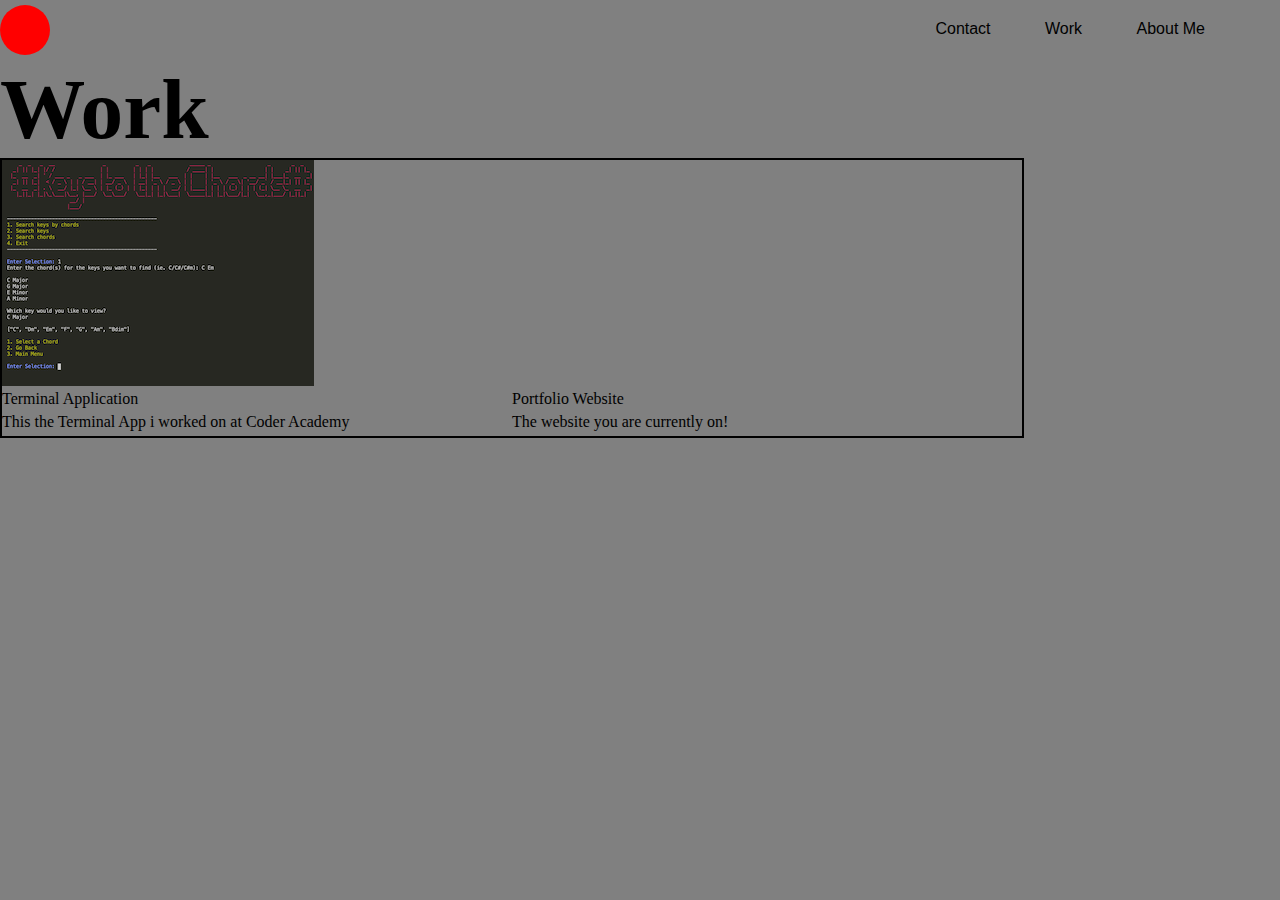
==== work/index.html @ 411ccba2 "work files" ====
<!DOCTYPE html>
<html>
  <head>
    <title>Tom Dunstan | Work</title>
    <meta name="viewport" content="width=device-width, initial-scale=1.0" />
    <link rel="stylesheet" href="style.css" />
  </head>
<body>
<div class="container">

  <header>
    <nav>
      <div class="circle"></div>
      <div class="links">
        <a href="#contact">Contact</a>
        <a href="#works">Work</a>
        <a href="#about-me" class="port">About Me</a>
        
      </div>
    </nav>
    <div class="heading">
      <h1>Work</h1>
    </div>
  </header>
  

  <section class="main-view">
    <div class="image1"><img src="app_scrnshot_1.png"></div>
    <div class="image1-heading">Terminal Application</div>
    <div class="image1-text">This the Terminal App i worked on at Coder Academy</div>
    <div class="image2"></div>
    <div class="image2-heading">Portfolio Website</div>
    <div class="image2-text">The website you are currently on!</div>
    
  </section>
  
</div>


</body>
</html>
---- work/style.css ----
* {
	margin: 0;
	padding: 0;
	box-sizing: border-box;
}

body {
  background-color: grey;
}

.container {
  background-color: grey;
  
  height: 100vh;
  width: 100vw;
}

/* .main-view {
  
} */

.heading {
  padding-top: 60px;
  font-size: 32pt;
}

nav {
  font-family: Arial, Helvetica, sans-serif;
  color: black;
  background-color: grey;

  display: flex;
  flex-direction: row;
  justify-content: space-between;
  padding: 5px 0px;
  position: fixed;
  height: 60px;
  width: 100vw;
  top: 0;
}

a {
  text-decoration: none;
  color: black;
  padding: 0px 25px;
  
}

a:hover {
  color: yellow;
}

.port {
  padding-right: 75px;
}

.circle {
  background-color: red;
  height: 50px;
  width: 50px;
  display: inline-block;
  border-radius: 50%;
  align-self: flex-start;
}

.links {
  padding-top: 15px;
}

.main-view {
  width: 80%;
  display: grid;
  grid-template-columns: 1fr 1fr;
  grid-template-rows: 10fr 1fr 1fr;
  border: 2px solid black;
}

.image1 {
  grid-column: 1 / 2;
  grid-row: 1 / 2;
  background-repeat: no-repeat;
  
}

.image1 > img {
  max-width: 100%;
  height: auto;
}

.image1-heading {
  grid-column: 1 / 2;
  grid-row: 2 / 3;
}

.image1-text {
  grid-column: 1 / 2;
  grid-row: 3 / 4;
}
.image2 {
  grid-column: 2 / 3;
  grid-row: 1 / 2;
}

.image2-heading {
  grid-column: 2 / 3;
  grid-row: 2 / 3;
}

.image-text {
  grid-column: 2 / 3;
  grid-row: 3 / 4;
}
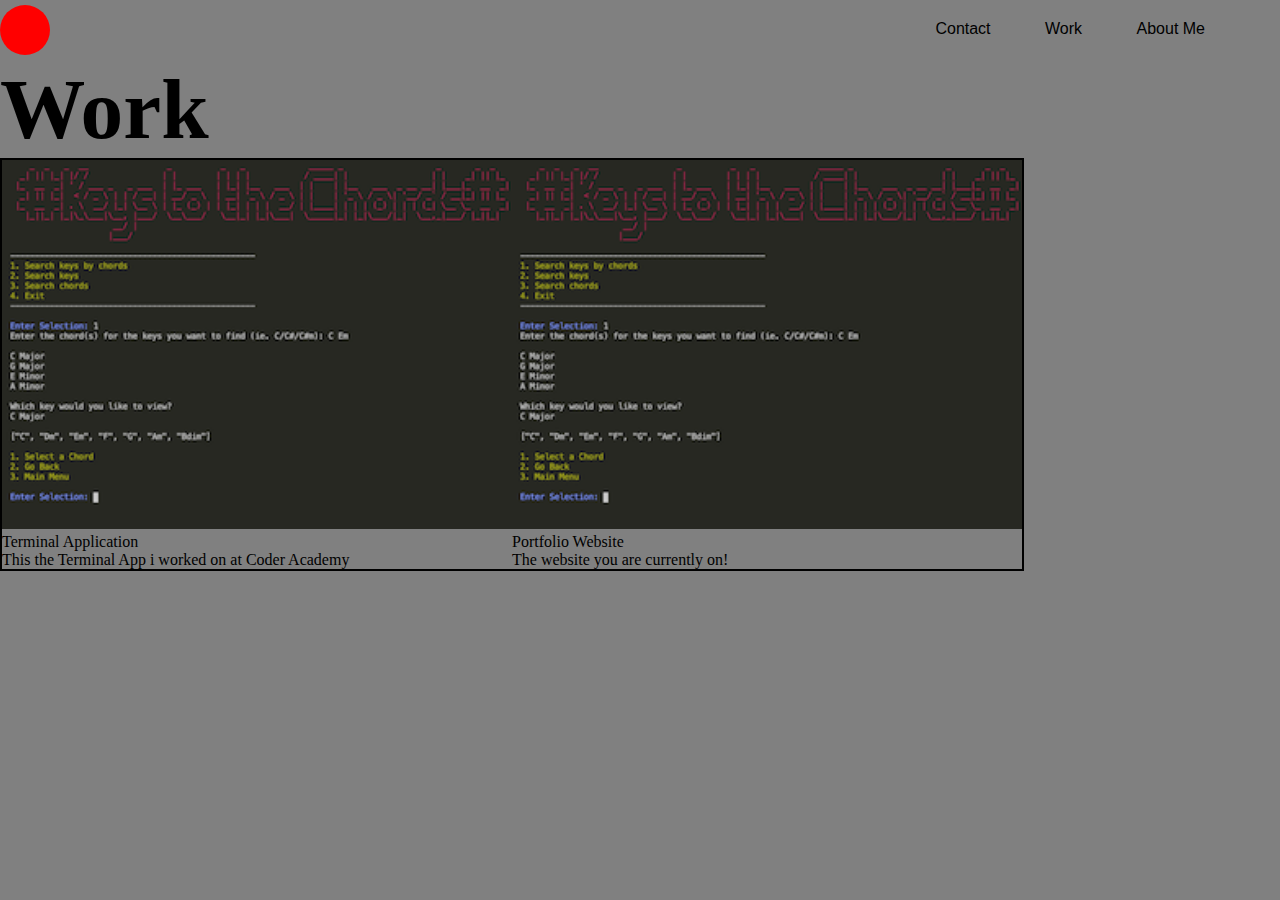
==== commit b7406b7b: "thought about responsiveness, adjusted image size" ====
--- a/work/index.html
+++ b/work/index.html
@@ -28,7 +28,7 @@
     <div class="image1"><img src="app_scrnshot_1.png"></div>
     <div class="image1-heading">Terminal Application</div>
     <div class="image1-text">This the Terminal App i worked on at Coder Academy</div>
-    <div class="image2"></div>
+    <div class="image2"><img src="app_scrnshot_1.png"></div>
     <div class="image2-heading">Portfolio Website</div>
     <div class="image2-text">The website you are currently on!</div>
     
--- a/work/style.css
+++ b/work/style.css
@@ -13,6 +13,10 @@
   
   height: 100vh;
   width: 100vw;
+}
+
+img {
+  width: 100%;
 }
 
 /* .main-view {
@@ -71,7 +75,7 @@
   width: 80%;
   display: grid;
   grid-template-columns: 1fr 1fr;
-  grid-template-rows: 10fr 1fr 1fr;
+  grid-template-rows: 1fr auto auto;
   border: 2px solid black;
 }
 
@@ -79,13 +83,12 @@
   grid-column: 1 / 2;
   grid-row: 1 / 2;
   background-repeat: no-repeat;
-  
 }
 
-.image1 > img {
+/* .image1 > img {
   max-width: 100%;
   height: auto;
-}
+} */
 
 .image1-heading {
   grid-column: 1 / 2;
@@ -96,6 +99,7 @@
   grid-column: 1 / 2;
   grid-row: 3 / 4;
 }
+
 .image2 {
   grid-column: 2 / 3;
   grid-row: 1 / 2;
@@ -109,4 +113,10 @@
 .image-text {
   grid-column: 2 / 3;
   grid-row: 3 / 4;
+}
+
+@media only screen and (max-width: 600px) {
+  .main-view {
+    display: block;
+  }
 }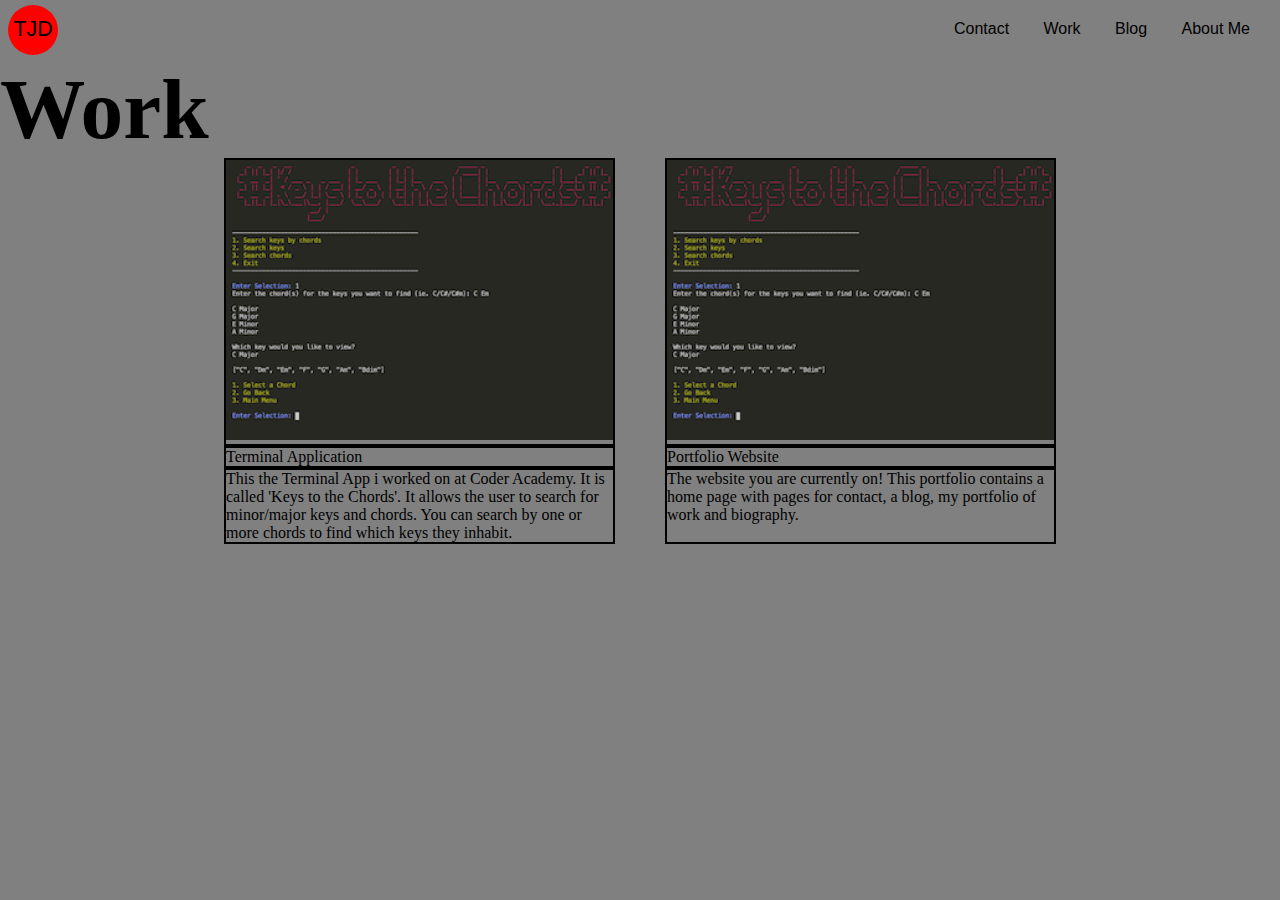
==== commit 174f1b37: "completed fuctionality/layout for work page" ====
--- a/work/index.html
+++ b/work/index.html
@@ -10,30 +10,33 @@
 
   <header>
     <nav>
-      <div class="circle"></div>
+      <div class="nav-logo">
+        <div class="nav-logo-text">TJD</div>
+      </div>
       <div class="links">
         <a href="#contact">Contact</a>
-        <a href="#works">Work</a>
+        <a href="#work">Work</a>
+        <a href="#blog">Blog</a>
         <a href="#about-me" class="port">About Me</a>
         
       </div>
     </nav>
-    <div class="heading">
+    <div class="nav-heading">
       <h1>Work</h1>
     </div>
   </header>
   
 
-  <section class="main-view">
-    <div class="image1"><img src="app_scrnshot_1.png"></div>
-    <div class="image1-heading">Terminal Application</div>
-    <div class="image1-text">This the Terminal App i worked on at Coder Academy</div>
-    <div class="image2"><img src="app_scrnshot_1.png"></div>
-    <div class="image2-heading">Portfolio Website</div>
-    <div class="image2-text">The website you are currently on!</div>
-    
-  </section>
-  
+  <div class="main-view">
+    <section class="grid-box">
+      <div class="image1"><img src="app_scrnshot_1.png"></div>
+      <div class="image1-heading">Terminal Application</div>
+      <div class="image1-text">This the Terminal App i worked on at Coder Academy. It is called 'Keys to the Chords'. It allows the user to search for minor/major keys and chords. You can search by one or more chords to find which keys they inhabit.</div>
+      <div class="image2"><img src="app_scrnshot_1.png"></div>
+      <div class="image2-heading">Portfolio Website</div>
+      <div class="image2-text">The website you are currently on! This portfolio contains a home page with pages for contact, a blog, my portfolio of work and biography.</div>
+    </section>
+  </div>
 </div>
 
 
--- a/work/style.css
+++ b/work/style.css
@@ -8,25 +8,7 @@
   background-color: grey;
 }
 
-.container {
-  background-color: grey;
-  
-  height: 100vh;
-  width: 100vw;
-}
-
-img {
-  width: 100%;
-}
-
-/* .main-view {
-  
-} */
-
-.heading {
-  padding-top: 60px;
-  font-size: 32pt;
-}
+/* Header elements */
 
 nav {
   font-family: Arial, Helvetica, sans-serif;
@@ -41,82 +23,123 @@
   height: 60px;
   width: 100vw;
   top: 0;
+  padding-left: .5em;
 }
 
-a {
+nav a {
   text-decoration: none;
   color: black;
-  padding: 0px 25px;
+  padding: 0px 15px;
   
 }
 
-a:hover {
+nav a:hover {
   color: yellow;
 }
 
-.port {
-  padding-right: 75px;
-}
-
-.circle {
+.nav-logo {
   background-color: red;
   height: 50px;
   width: 50px;
   display: inline-block;
   border-radius: 50%;
   align-self: flex-start;
+  
+  font-size: 16pt;
+  
+}
+
+.nav-logo-text {
+  text-align: center;
+  padding-top: 12px;
+  
 }
 
 .links {
   padding-top: 15px;
 }
 
+.nav-heading {
+  padding-top: 60px;
+  font-size: 32pt;
+}
+
+.port {
+  padding-right: 30px;
+}
+
+/* Main viewing area */
+
+.container {
+  background-color: grey;
+  height: 100vh;
+  width: 100vw;
+}
+
 .main-view {
-  width: 80%;
+width: 100vw;
+display: flex;
+justify-content: center;
+align-items: center;
+}
+
+/* Main view grid box */
+
+.grid-box {
+  width: 65%;
   display: grid;
   grid-template-columns: 1fr 1fr;
   grid-template-rows: 1fr auto auto;
-  border: 2px solid black;
+  grid-column-gap: 50px;
+  
+  
 }
 
 .image1 {
   grid-column: 1 / 2;
   grid-row: 1 / 2;
   background-repeat: no-repeat;
+  border: 2px solid black;
 }
-
-/* .image1 > img {
-  max-width: 100%;
-  height: auto;
-} */
 
 .image1-heading {
   grid-column: 1 / 2;
   grid-row: 2 / 3;
+  border: 2px solid black;
 }
 
 .image1-text {
   grid-column: 1 / 2;
   grid-row: 3 / 4;
+  border: 2px solid black;
 }
 
 .image2 {
   grid-column: 2 / 3;
   grid-row: 1 / 2;
+  border: 2px solid black;
 }
 
 .image2-heading {
   grid-column: 2 / 3;
   grid-row: 2 / 3;
+  border: 2px solid black;
 }
 
-.image-text {
+.image2-text {
   grid-column: 2 / 3;
   grid-row: 3 / 4;
+  border: 2px solid black;
 }
 
+img {
+  width: 100%;
+}
+
+/* Media queries */
+
 @media only screen and (max-width: 600px) {
-  .main-view {
+  .grid-box {
     display: block;
   }
 }